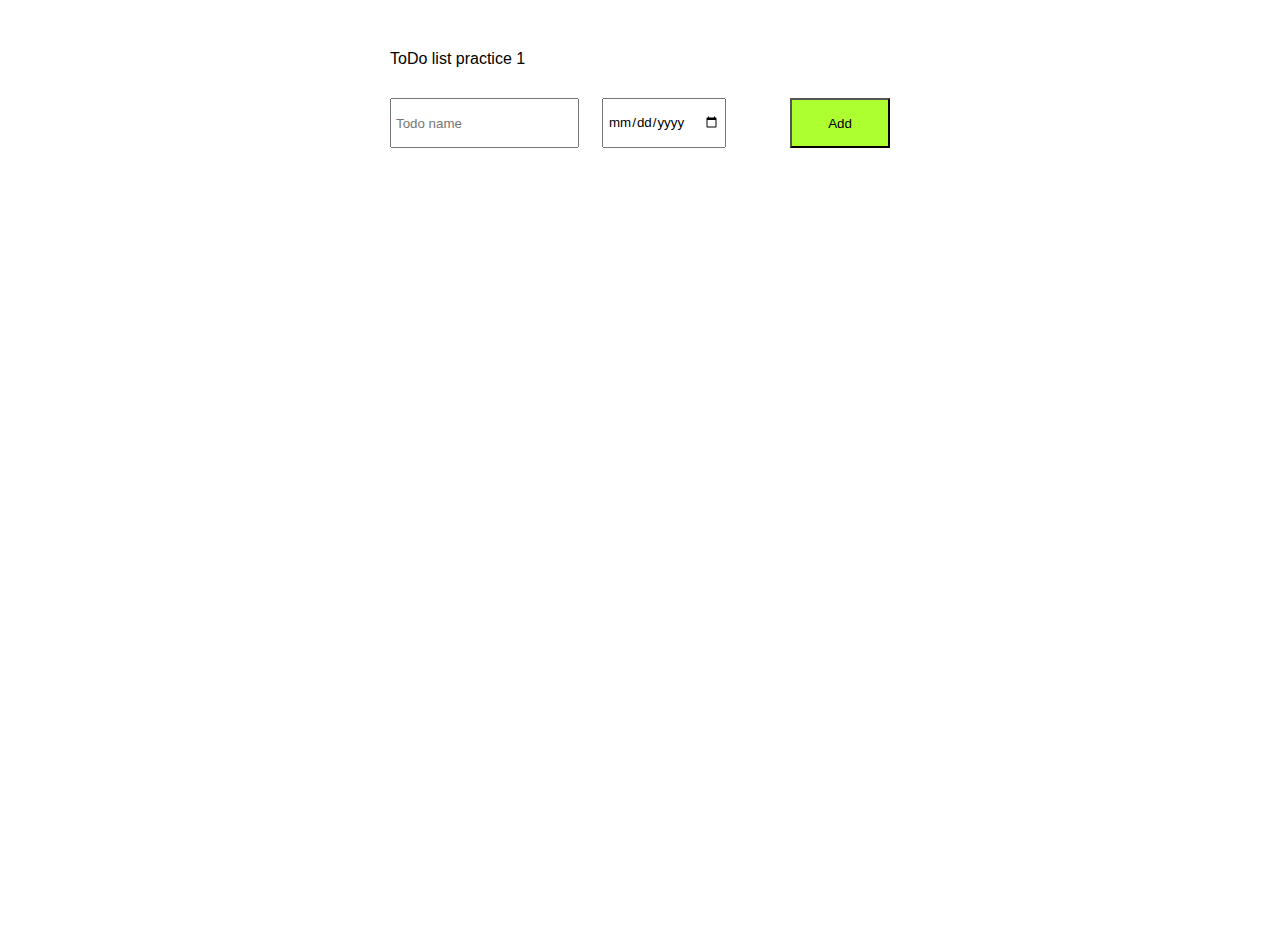
==== SSD-JS/apps/todoV1/index.html @ 4c4ac689 ""making todoList  and updated index.html with new JavaScript code"" ====
<!DOCTYPE html>
<html lang="en">
  <head>
    <meta charset="UTF-8" />
    <meta name="viewport" content="width=device-width, initial-scale=1.0" />
    <title>todo</title>
    <style>
      * {
        font-family: Verdana, Geneva, Tahoma, sans-serif;
        box-sizing: border-box;
        margin: 0;
        padding: 0;
      }

      body {
        display: flex;
        height: 100vh;
        justify-content: center;
        margin-top: 50px;
      }

      .container {
        display: flex;
        flex-direction: column;
        gap: 30px;
        min-width: 500px;
        max-width: 30%;
      }

      input {
        height: 50px;
        padding: 4px;
      }

      .addBtn {
        height: 50px;
        width: 100px;
        background: greenyellow;
        cursor: pointer;
      }

      .deleteBtn {
        height: 50px;
        width: 100px;
        background: rgb(207, 49, 1);
        color: white;
        cursor: pointer;
      }

      .row {
        display: flex;
        justify-content: space-between;
        width: 100%;
        gap: 20px;
      }

      .col1 {
        width: 400px;
      }
      .col2 {
        width: 350px;
      }
      .col3 {
        width: 200px;
      }
      .todoList {
        display: flex;
        flex-direction: column;
        gap: 10px;
      }
    </style>
  </head>

  <body>
    <div class="container">
      <p>ToDo list practice 1</p>
      <div class="row">
        <div class="col1">
          <input type="text" placeholder="Todo name" class="input" />
        </div>
        <div class="col2">
          <input type="date" name="" id="" class="dateInput" />
        </div>
        <div class="col3">
          <button class="addBtn">Add</button>
        </div>
      </div>
      <div class="todoList"></div>
    </div>
    <script>
      const addBtn = document.querySelector('.addBtn')
      const input = document.querySelector('.input')
      const dateInput = document.querySelector('.dateInput')
      const todoListContainer = document.querySelector('.todoList')
      const todoList = JSON.parse(localStorage.getItem('Todos')) || []

      displayTodos()

      addBtn.addEventListener('click', () => {
        let todo = {
          name: input.value,
          date: dateInput.value
        }
        todoList.push(todo)
        input.value = ''
        dateInput.value = ''
        displayTodos()
      })

      function displayTodos() {
        let todosHTML = ''
        todoList.forEach((todo, index) => {
          todosHTML += `
            <div class="row">
              <div class="col1">
                ${todo.name}
              </div>
              <div class="col2">
                ${todo.date}
              </div>
              <div class="col3">
                <button class="deleteBtn" onClick='deleteTodo(${index})'>Delete</button>
              </div>
            </div>
          `
        })
        todoListContainer.innerHTML = todosHTML
        localStorage.setItem('Todos', JSON.stringify(todoList))
      }

      function deleteTodo(index) {
        todoList.splice(index, 1)
        displayTodos()
      }
    </script>
  </body>
</html>
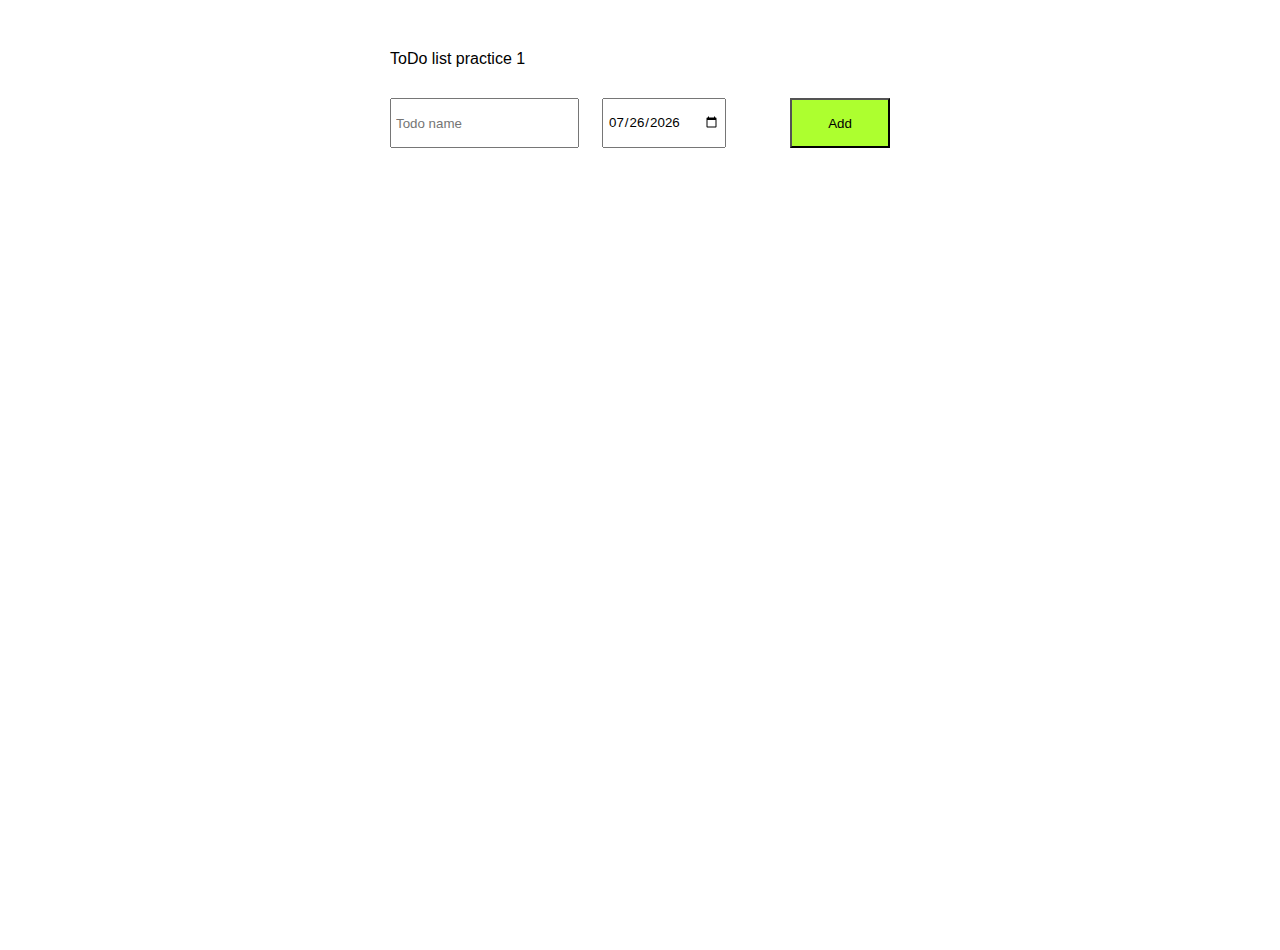
==== commit ea99b35a: ""Updated index.html files in todoV1 and playground apps with changes to CSS styles, JavaScript code," ====
--- a/SSD-JS/apps/todoV1/index.html
+++ b/SSD-JS/apps/todoV1/index.html
@@ -50,19 +50,28 @@
       .row {
         display: flex;
         justify-content: space-between;
+        gap: 20px;
         width: 100%;
-        gap: 20px;
+      }
+
+      .col1,
+      .col2 {
+        display: flex;
+        align-items: center;
       }
 
       .col1 {
         width: 400px;
       }
+
       .col2 {
         width: 350px;
       }
+
       .col3 {
         width: 200px;
       }
+
       .todoList {
         display: flex;
         flex-direction: column;
@@ -89,11 +98,10 @@
     </div>
     <script>
       const addBtn = document.querySelector('.addBtn')
+      const todoList = JSON.parse(localStorage.getItem('Todos')) || []
       const input = document.querySelector('.input')
       const dateInput = document.querySelector('.dateInput')
-      const todoListContainer = document.querySelector('.todoList')
-      const todoList = JSON.parse(localStorage.getItem('Todos')) || []
-
+      dateInput.value = new Date().toISOString().split('T')[0]
       displayTodos()
 
       addBtn.addEventListener('click', () => {
@@ -103,20 +111,22 @@
         }
         todoList.push(todo)
         input.value = ''
-        dateInput.value = ''
         displayTodos()
       })
 
       function displayTodos() {
+        const todoListContainer = document.querySelector('.todoList')
+
         let todosHTML = ''
         todoList.forEach((todo, index) => {
+          const { name, date } = todo
           todosHTML += `
             <div class="row">
               <div class="col1">
-                ${todo.name}
+                ${name}
               </div>
               <div class="col2">
-                ${todo.date}
+                ${date}
               </div>
               <div class="col3">
                 <button class="deleteBtn" onClick='deleteTodo(${index})'>Delete</button>
